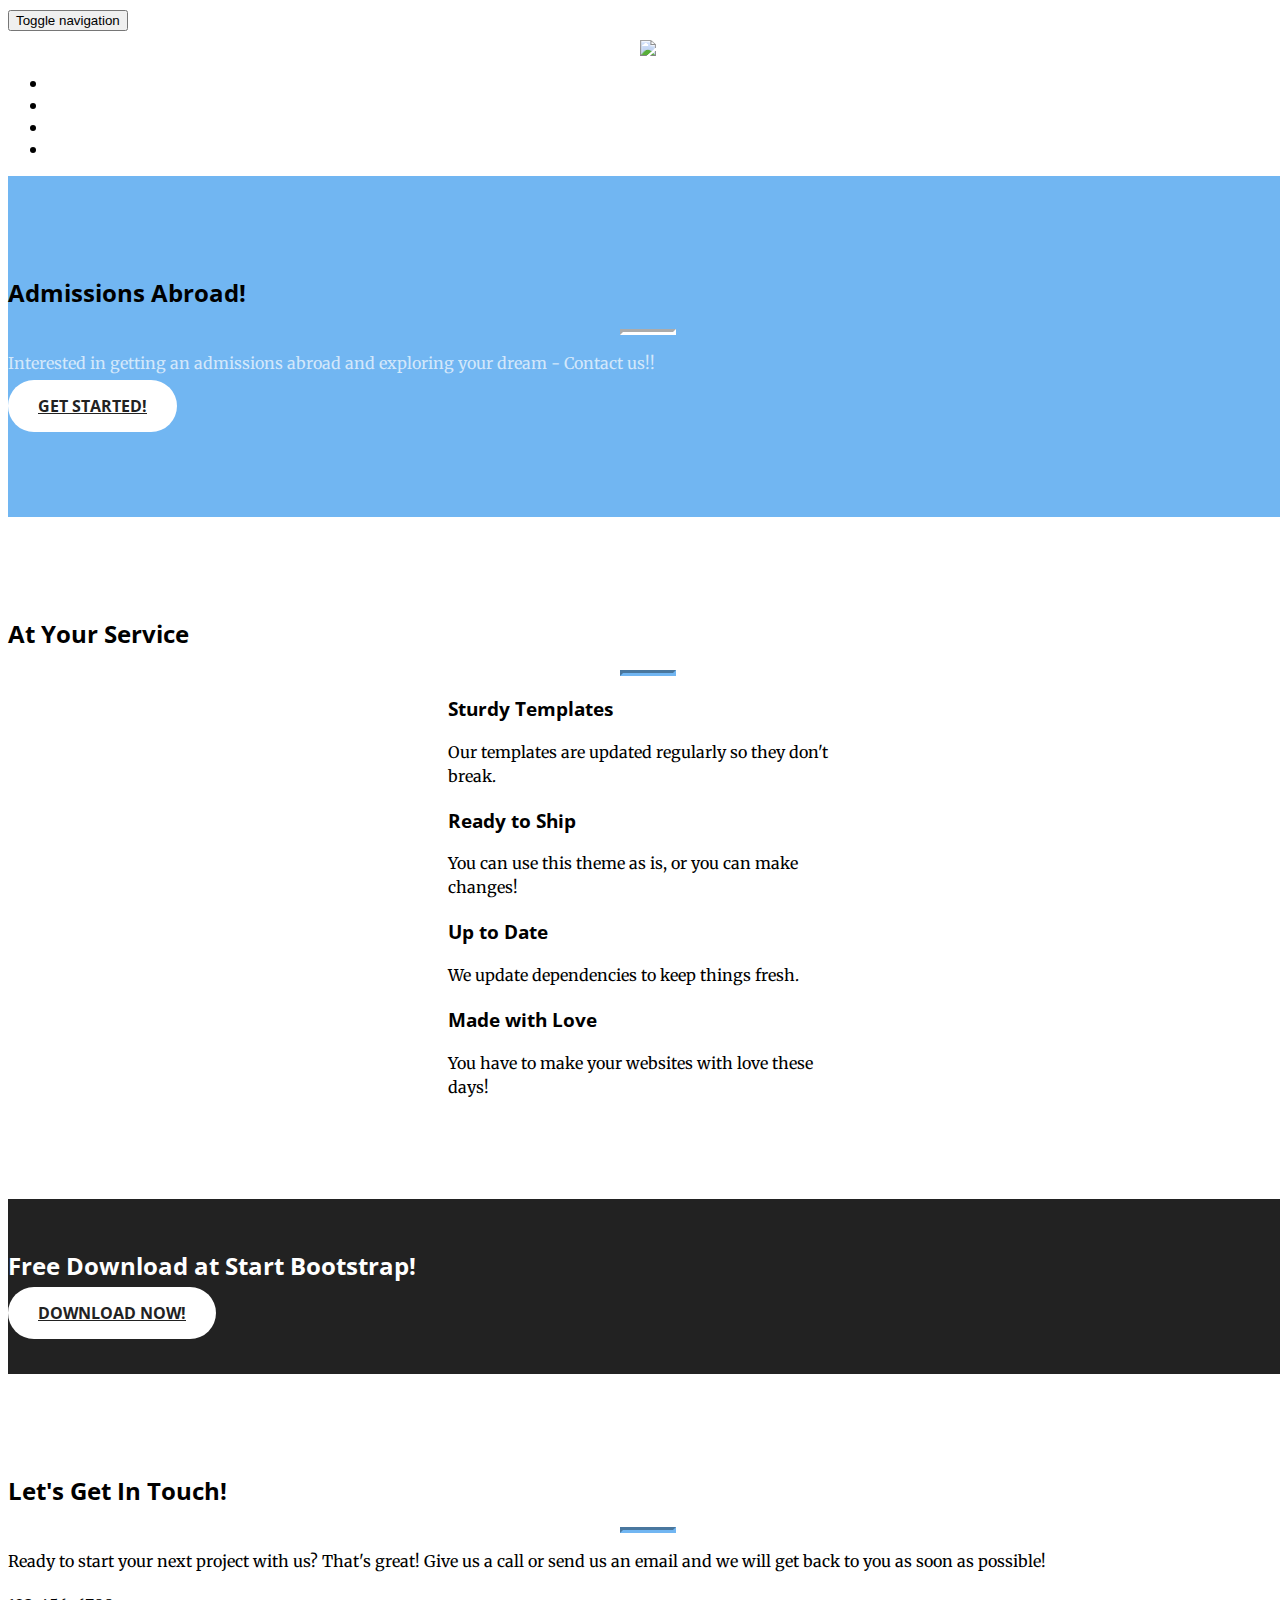
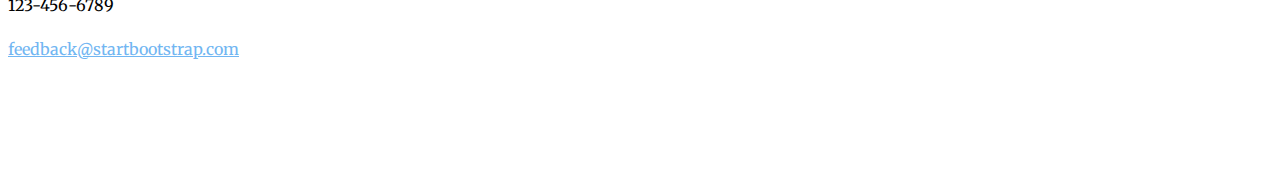
==== admissions.html @ 847566fb "Multiple Pages" ====
<!DOCTYPE html>
<html lang="en">

<head>

    <meta charset="utf-8">
    <meta http-equiv="X-UA-Compatible" content="IE=edge">
    <meta name="viewport" content="width=device-width, initial-scale=1">
    <meta name="description" content="">
    <meta name="author" content="">

    <title>Sapratyaya - Admissions Abroad</title>

    <!-- Bootstrap Core CSS -->
    <link rel="stylesheet" href="css/bootstrap.min.css" type="text/css">

    <!-- Custom Fonts -->
    <link
        href='http://fonts.googleapis.com/css?family=Open+Sans:300italic,400italic,600italic,700italic,800italic,400,300,600,700,800'
        rel='stylesheet' type='text/css'>
    <link
        href='http://fonts.googleapis.com/css?family=Merriweather:400,300,300italic,400italic,700,700italic,900,900italic'
        rel='stylesheet' type='text/css'>
    <link rel="stylesheet" href="font-awesome/css/font-awesome.min.css" type="text/css">

    <!-- Plugin CSS -->
    <link rel="stylesheet" href="css/animate.min.css" type="text/css">

    <!-- Custom CSS -->
    <link rel="stylesheet" href="css/creative.css" type="text/css">

    <!-- HTML5 Shim and Respond.js IE8 support of HTML5 elements and media queries -->
    <!-- WARNING: Respond.js doesn't work if you view the page via file:// -->
    <!--[if lt IE 9]>
        <script src="https://oss.maxcdn.com/libs/html5shiv/3.7.0/html5shiv.js"></script>
        <script src="https://oss.maxcdn.com/libs/respond.js/1.4.2/respond.min.js"></script>
    <![endif]-->

</head>

<body id="page-top">

    <nav id="mainNav" class="navbar navbar-default navbar-fixed-top">
        <div class="container-fluid">
            <!-- Brand and toggle get grouped for better mobile display -->
            <div class="navbar-header">
                <button type="button" class="navbar-toggle collapsed" data-toggle="collapse"
                    data-target="#bs-example-navbar-collapse-1">
                    <span class="sr-only">Toggle navigation</span>
                    <span class="icon-bar"></span>
                    <span class="icon-bar"></span>
                    <span class="icon-bar"></span>
                </button>
                <a class="navbar-brand page-scroll" href="#page-top">
                    <div class="col-md-3" align="middle">
                        <!-- <img class="featurette-image img-fluid mx-auto" data-src="holder.js/500x500/auto" alt="Generic placeholder image"> -->
                        <img src="img/Logo.jpg" class="img-responsive" style="width: 70%;" align="middle"></img>
                    </div>
                </a>
            </div>

            <!-- Collect the nav links, forms, and other content for toggling -->
            <div class="collapse navbar-collapse" id="bs-example-navbar-collapse-1">
                <ul class="nav navbar-nav navbar-right">
                    <li>
                        <a class="page-scroll" href="#about">About</a>
                    </li>
                    <li>
                        <a class="page-scroll" href="#services">Services</a>
                    </li>
                    <li>
                        <a class="page-scroll" href="#portfolio">Portfolio</a>
                    </li>
                    <li>
                        <a class="page-scroll" href="#contact">Contact</a>
                    </li>
                </ul>
            </div>
            <!-- /.navbar-collapse -->
        </div>
        <!-- /.container-fluid -->
    </nav>

    <!-- <header>
        <div class="header-content">
            <div class="header-content-inner">
                <h1>Your Favorite Source of Free Bootstrap Themes</h1>
                <hr>
                <p>Start Bootstrap can help you build better websites using the Bootstrap CSS framework! Just download
                    your template and start going, no strings attached!</p>
                <a href="#about" class="btn btn-primary btn-xl page-scroll">Find Out More</a>
            </div>
        </div>
    </header> -->

    <section class="bg-primary" id="about">
        <div class="container">
            <div class="row">
                <div class="col-lg-8 col-lg-offset-2 text-center">
                    <h2 class="section-heading">Admissions Abroad!</h2>
                    <hr class="light">
                    <p class="text-faded">Interested in getting an admissions abroad and exploring your dream - Contact
                        us!!</p>
                    <a href="#" class="btn btn-default btn-xl">Get Started!</a>
                </div>
            </div>
        </div>
    </section>

    <section id="services">
        <div class="container">
            <div class="row">
                <div class="col-lg-12 text-center">
                    <h2 class="section-heading">At Your Service</h2>
                    <hr class="primary">
                </div>
            </div>
        </div>
        <div class="container">
            <div class="row">
                <div class="col-lg-3 col-md-6 text-center">
                    <div class="service-box">
                        <i class="fa fa-4x fa-diamond wow bounceIn text-primary"></i>
                        <h3>Sturdy Templates</h3>
                        <p class="text-muted">Our templates are updated regularly so they don't break.</p>
                    </div>
                </div>
                <div class="col-lg-3 col-md-6 text-center">
                    <div class="service-box">
                        <i class="fa fa-4x fa-paper-plane wow bounceIn text-primary" data-wow-delay=".1s"></i>
                        <h3>Ready to Ship</h3>
                        <p class="text-muted">You can use this theme as is, or you can make changes!</p>
                    </div>
                </div>
                <div class="col-lg-3 col-md-6 text-center">
                    <div class="service-box">
                        <i class="fa fa-4x fa-newspaper-o wow bounceIn text-primary" data-wow-delay=".2s"></i>
                        <h3>Up to Date</h3>
                        <p class="text-muted">We update dependencies to keep things fresh.</p>
                    </div>
                </div>
                <div class="col-lg-3 col-md-6 text-center">
                    <div class="service-box">
                        <i class="fa fa-4x fa-heart wow bounceIn text-primary" data-wow-delay=".3s"></i>
                        <h3>Made with Love</h3>
                        <p class="text-muted">You have to make your websites with love these days!</p>
                    </div>
                </div>
            </div>
        </div>
    </section>

    <!-- <section class="no-padding" id="portfolio">
        <div class="container-fluid">
            <div class="row no-gutter">
                <div class="col-lg-4 col-sm-6">
                    <a href="#" class="portfolio-box">
                        <img src="img/portfolio/1.jpg" class="img-responsive" alt="">
                        <div class="portfolio-box-caption">
                            <div class="portfolio-box-caption-content">
                                <div class="project-category text-faded">
                                    Category
                                </div>
                                <div class="project-name">
                                    Project Name
                                </div>
                            </div>
                        </div>
                    </a>
                </div>
                <div class="col-lg-4 col-sm-6">
                    <a href="#" class="portfolio-box">
                        <img src="img/portfolio/2.jpg" class="img-responsive" alt="">
                        <div class="portfolio-box-caption">
                            <div class="portfolio-box-caption-content">
                                <div class="project-category text-faded">
                                    Category
                                </div>
                                <div class="project-name">
                                    Project Name
                                </div>
                            </div>
                        </div>
                    </a>
                </div>
                <div class="col-lg-4 col-sm-6">
                    <a href="#" class="portfolio-box">
                        <img src="img/portfolio/3.jpg" class="img-responsive" alt="">
                        <div class="portfolio-box-caption">
                            <div class="portfolio-box-caption-content">
                                <div class="project-category text-faded">
                                    Category
                                </div>
                                <div class="project-name">
                                    Project Name
                                </div>
                            </div>
                        </div>
                    </a>
                </div>
                <div class="col-lg-4 col-sm-6">
                    <a href="#" class="portfolio-box">
                        <img src="img/portfolio/4.jpg" class="img-responsive" alt="">
                        <div class="portfolio-box-caption">
                            <div class="portfolio-box-caption-content">
                                <div class="project-category text-faded">
                                    Category
                                </div>
                                <div class="project-name">
                                    Project Name
                                </div>
                            </div>
                        </div>
                    </a>
                </div>
                <div class="col-lg-4 col-sm-6">
                    <a href="#" class="portfolio-box">
                        <img src="img/portfolio/5.jpg" class="img-responsive" alt="">
                        <div class="portfolio-box-caption">
                            <div class="portfolio-box-caption-content">
                                <div class="project-category text-faded">
                                    Category
                                </div>
                                <div class="project-name">
                                    Project Name
                                </div>
                            </div>
                        </div>
                    </a>
                </div>
                <div class="col-lg-4 col-sm-6">
                    <a href="#" class="portfolio-box">
                        <img src="img/portfolio/6.jpg" class="img-responsive" alt="">
                        <div class="portfolio-box-caption">
                            <div class="portfolio-box-caption-content">
                                <div class="project-category text-faded">
                                    Category
                                </div>
                                <div class="project-name">
                                    Project Name
                                </div>
                            </div>
                        </div>
                    </a>
                </div>
            </div>
        </div>
    </section> -->

    <aside class="bg-dark">
        <div class="container text-center">
            <div class="call-to-action">
                <h2>Free Download at Start Bootstrap!</h2>
                <a href="#" class="btn btn-default btn-xl wow tada">Download Now!</a>
            </div>
        </div>
    </aside>

    <section id="contact">
        <div class="container">
            <div class="row">
                <div class="col-lg-8 col-lg-offset-2 text-center">
                    <h2 class="section-heading">Let's Get In Touch!</h2>
                    <hr class="primary">
                    <p>Ready to start your next project with us? That's great! Give us a call or send us an email and we
                        will get back to you as soon as possible!</p>
                </div>
                <div class="col-lg-4 col-lg-offset-2 text-center">
                    <i class="fa fa-phone fa-3x wow bounceIn"></i>
                    <p>123-456-6789</p>
                </div>
                <div class="col-lg-4 text-center">
                    <i class="fa fa-envelope-o fa-3x wow bounceIn" data-wow-delay=".1s"></i>
                    <p><a href="mailto:your-email@your-domain.com">feedback@startbootstrap.com</a></p>
                </div>
            </div>
        </div>
    </section>

    <!-- jQuery -->
    <script src="js/jquery.js"></script>

    <!-- Bootstrap Core JavaScript -->
    <script src="js/bootstrap.min.js"></script>

    <!-- Plugin JavaScript -->
    <script src="js/jquery.easing.min.js"></script>
    <script src="js/jquery.fittext.js"></script>
    <script src="js/wow.min.js"></script>

    <!-- Custom Theme JavaScript -->
    <script src="js/creative.js"></script>

</body>

</html>
---- css/creative.css ----
/*!
 * Start Bootstrap - Creative Bootstrap Theme (http://startbootstrap.com)
 * Code licensed under the Apache License v2.0.
 * For details, see http://www.apache.org/licenses/LICENSE-2.0.
 */

html,
body {
    width: 100%;
    height: 100%;
}

body {
    font-family: Merriweather,'Helvetica Neue',Arial,sans-serif;
}

hr {
    max-width: 50px;
    border-color: #71b6f2;
    border-width: 3px;
}

hr.light {
    border-color: #fff;
}

a {
    color: #71b6f2;
    -webkit-transition: all .35s;
    -moz-transition: all .35s;
    transition: all .35s;
}

a:hover,
a:focus {
    color: #eb3812;
}

h1,
h2,
h3,
h4,
h5,
h6 {
    font-family: 'Open Sans','Helvetica Neue',Arial,sans-serif;
}

p {
    margin-bottom: 20px;
    font-size: 16px;
    line-height: 1.5;
}

.bg-primary {
    background-color: #71b6f2;
}

.bg-dark {
    color: #fff;
    background-color: #222;
}

.text-faded {
    color: rgba(255,255,255,.7);
}

section {
    padding: 100px 0;
}

aside {
    padding: 50px 0;
}

.no-padding {
    padding: 0;
}

.navbar-default {
    border-color: rgba(34,34,34,.05);
    font-family: 'Open Sans','Helvetica Neue',Arial,sans-serif;
    background-color: #fff;
    -webkit-transition: all .35s;
    -moz-transition: all .35s;
    transition: all .35s;
}

.navbar-default .navbar-header .navbar-brand {
    text-transform: uppercase;
    font-family: 'Open Sans','Helvetica Neue',Arial,sans-serif;
    font-weight: 700;
    color: #C:SERSSSJAJMANDOCUMENTS	EMPARNALYSISMINITABS;
}

.navbar-default .navbar-header .navbar-brand:hover,
.navbar-default .navbar-header .navbar-brand:focus {
    color: #eb3812;
}

.navbar-default .nav > li>a,
.navbar-default .nav>li>a:focus {
    text-transform: uppercase;
    font-size: 13px;
    font-weight: 700;
    color: #222;
}

.navbar-default .nav > li>a:hover,
.navbar-default .nav>li>a:focus:hover {
    color: #71b6f2;
}

.navbar-default .nav > li.active>a,
.navbar-default .nav>li.active>a:focus {
    color: #71b6f2!important;
    background-color: transparent;
}

.navbar-default .nav > li.active>a:hover,
.navbar-default .nav>li.active>a:focus:hover {
    background-color: transparent;
}

@media(min-width:768px) {
    .navbar-default {
        border-color: rgba(255,255,255,.3);
        background-color: transparent;
    }

    .navbar-default .navbar-header .navbar-brand {
        color: rgba(255,255,255,.7);
    }

    .navbar-default .navbar-header .navbar-brand:hover,
    .navbar-default .navbar-header .navbar-brand:focus {
        color: #fff;
    }

    .navbar-default .nav > li>a,
    .navbar-default .nav>li>a:focus {
        color: rgba(255,255,255,.7);
    }

    .navbar-default .nav > li>a:hover,
    .navbar-default .nav>li>a:focus:hover {
        color: #fff;
    }

    .navbar-default.affix {
        border-color: rgba(34,34,34,.05);
        background-color: #fff;
    }

    .navbar-default.affix .navbar-header .navbar-brand {
        font-size: 14px;
        color: #71b6f2;
    }

    .navbar-default.affix .navbar-header .navbar-brand:hover,
    .navbar-default.affix .navbar-header .navbar-brand:focus {
        color: #eb3812;
    }

    .navbar-default.affix .nav > li>a,
    .navbar-default.affix .nav>li>a:focus {
        color: #222;
    }

    .navbar-default.affix .nav > li>a:hover,
    .navbar-default.affix .nav>li>a:focus:hover {
        color: #71b6f2;
    }
}

header {
    position: relative;
    width: 100%;
    min-height: auto;
    text-align: center;
    color: #fff;
    background-image: url(../img/header.jpg);
    background-position: center;
    -webkit-background-size: cover;
    -moz-background-size: cover;
    background-size: cover;
    -o-background-size: cover;
}

header .header-content {
    position: relative;
    width: 100%;
    padding: 100px 15px;
    text-align: center;
}

header .header-content .carousel-content {
    color:black;
    display:flex;
    align-items:center;
    font-size: 100px;
}


header #text-carousel {
  width: 100%;
  height: auto;
  padding: 50px;
}

@media(min-width:768px) {
    header {
        min-height: 100%;
    }

    header .header-content {
        position: absolute;
        top: 50%;
        padding: 0 50px;
        -webkit-transform: translateY(-50%);
        -ms-transform: translateY(-50%);
        transform: translateY(-50%);
    }

    header .header-content .header-content-inner {
        margin-right: auto;
        margin-left: auto;
        max-width: 1000px;
    }

}

.section-heading {
    margin-top: 0;
}

.service-box {
    margin: 50px auto 0;
    max-width: 400px;
}

@media(min-width:992px) {
    .service-box {
        margin: 20px auto 0;
    }
}

.service-box p {
    margin-bottom: 0;
}

.portfolio-box {
    display: block;
    position: relative;
    margin: 0 auto;
    max-width: 650px;
}

.portfolio-box .portfolio-box-caption {
    display: block;
    position: absolute;
    bottom: 0;
    width: 100%;
    height: 100%;
    text-align: center;
    color: #fff;
    opacity: 0;
    background: rgba(240,95,64,.9);
    -webkit-transition: all .35s;
    -moz-transition: all .35s;
    transition: all .35s;
}

.portfolio-box .portfolio-box-caption .portfolio-box-caption-content {
    position: absolute;
    top: 50%;
    width: 100%;
    text-align: center;
    transform: translateY(-50%);
}

.portfolio-box .portfolio-box-caption .portfolio-box-caption-content .project-category,
.portfolio-box .portfolio-box-caption .portfolio-box-caption-content .project-name {
    padding: 0 15px;
    font-family: 'Open Sans','Helvetica Neue',Arial,sans-serif;
}

.portfolio-box .portfolio-box-caption .portfolio-box-caption-content .project-category {
    text-transform: uppercase;
    font-size: 14px;
    font-weight: 600;
}

.portfolio-box .portfolio-box-caption .portfolio-box-caption-content .project-name {
    font-size: 18px;
}

.portfolio-box:hover .portfolio-box-caption {
    opacity: 1;
}

@media(min-width:768px) {
    .portfolio-box .portfolio-box-caption .portfolio-box-caption-content .project-category {
        font-size: 16px;
    }

    .portfolio-box .portfolio-box-caption .portfolio-box-caption-content .project-name {
        font-size: 22px;
    }
}

.call-to-action h2 {
    margin: 0 auto 20px;
}

.text-primary {
    color: #71b6f2;
}

.no-gutter > [class*=col-] {
    padding-right: 0;
    padding-left: 0;
}

.btn-default {
    border-color: #fff;
    color: #222;
    background-color: #fff;
    -webkit-transition: all .35s;
    -moz-transition: all .35s;
    transition: all .35s;
}

.btn-default:hover,
.btn-default:focus,
.btn-default.focus,
.btn-default:active,
.btn-default.active,
.open > .dropdown-toggle.btn-default {
    border-color: #ededed;
    color: #222;
    background-color: #f2f2f2;
}

.btn-default:active,
.btn-default.active,
.open > .dropdown-toggle.btn-default {
    background-image: none;
}

.btn-default.disabled,
.btn-default[disabled],
fieldset[disabled] .btn-default,
.btn-default.disabled:hover,
.btn-default[disabled]:hover,
fieldset[disabled] .btn-default:hover,
.btn-default.disabled:focus,
.btn-default[disabled]:focus,
fieldset[disabled] .btn-default:focus,
.btn-default.disabled.focus,
.btn-default[disabled].focus,
fieldset[disabled] .btn-default.focus,
.btn-default.disabled:active,
.btn-default[disabled]:active,
fieldset[disabled] .btn-default:active,
.btn-default.disabled.active,
.btn-default[disabled].active,
fieldset[disabled] .btn-default.active {
    border-color: #fff;
    background-color: #fff;
}

.btn-default .badge {
    color: #fff;
    background-color: #222;
}

.btn-primary {
    border-color: #71b6f2;
    color: #fff;
    background-color: #71b6f2;
    -webkit-transition: all .35s;
    -moz-transition: all .35s;
    transition: all .35s;
}

.btn-primary:hover,
.btn-primary:focus,
.btn-primary.focus,
.btn-primary:active,
.btn-primary.active,
.open > .dropdown-toggle.btn-primary {
    border-color: #ed431f;
    color: #fff;
    background-color: #ee4b28;
}

.btn-primary:active,
.btn-primary.active,
.open > .dropdown-toggle.btn-primary {
    background-image: none;
}

.btn-primary.disabled,
.btn-primary[disabled],
fieldset[disabled] .btn-primary,
.btn-primary.disabled:hover,
.btn-primary[disabled]:hover,
fieldset[disabled] .btn-primary:hover,
.btn-primary.disabled:focus,
.btn-primary[disabled]:focus,
fieldset[disabled] .btn-primary:focus,
.btn-primary.disabled.focus,
.btn-primary[disabled].focus,
fieldset[disabled] .btn-primary.focus,
.btn-primary.disabled:active,
.btn-primary[disabled]:active,
fieldset[disabled] .btn-primary:active,
.btn-primary.disabled.active,
.btn-primary[disabled].active,
fieldset[disabled] .btn-primary.active {
    border-color: #71b6f2;
    background-color: #71b6f2;
}

.btn-primary .badge {
    color: #71b6f2;
    background-color: #fff;
}

.btn {
    border: 0;
    border-radius: 300px;
    text-transform: uppercase;
    font-family: 'Open Sans','Helvetica Neue',Arial,sans-serif;
    font-weight: 700;
}

.btn-xl {
    padding: 15px 30px;
}

::-moz-selection {
    text-shadow: none;
    color: #fff;
    background: #222;
}

::selection {
    text-shadow: none;
    color: #fff;
    background: #222;
}

img::selection {
    color: #fff;
    background: 0 0;
}

img::-moz-selection {
    color: #fff;
    background: 0 0;
}

body {
    webkit-tap-highlight-color: #222;
}

#map {
  width: 100%;
  height: 300px;
  background-color: grey;
}
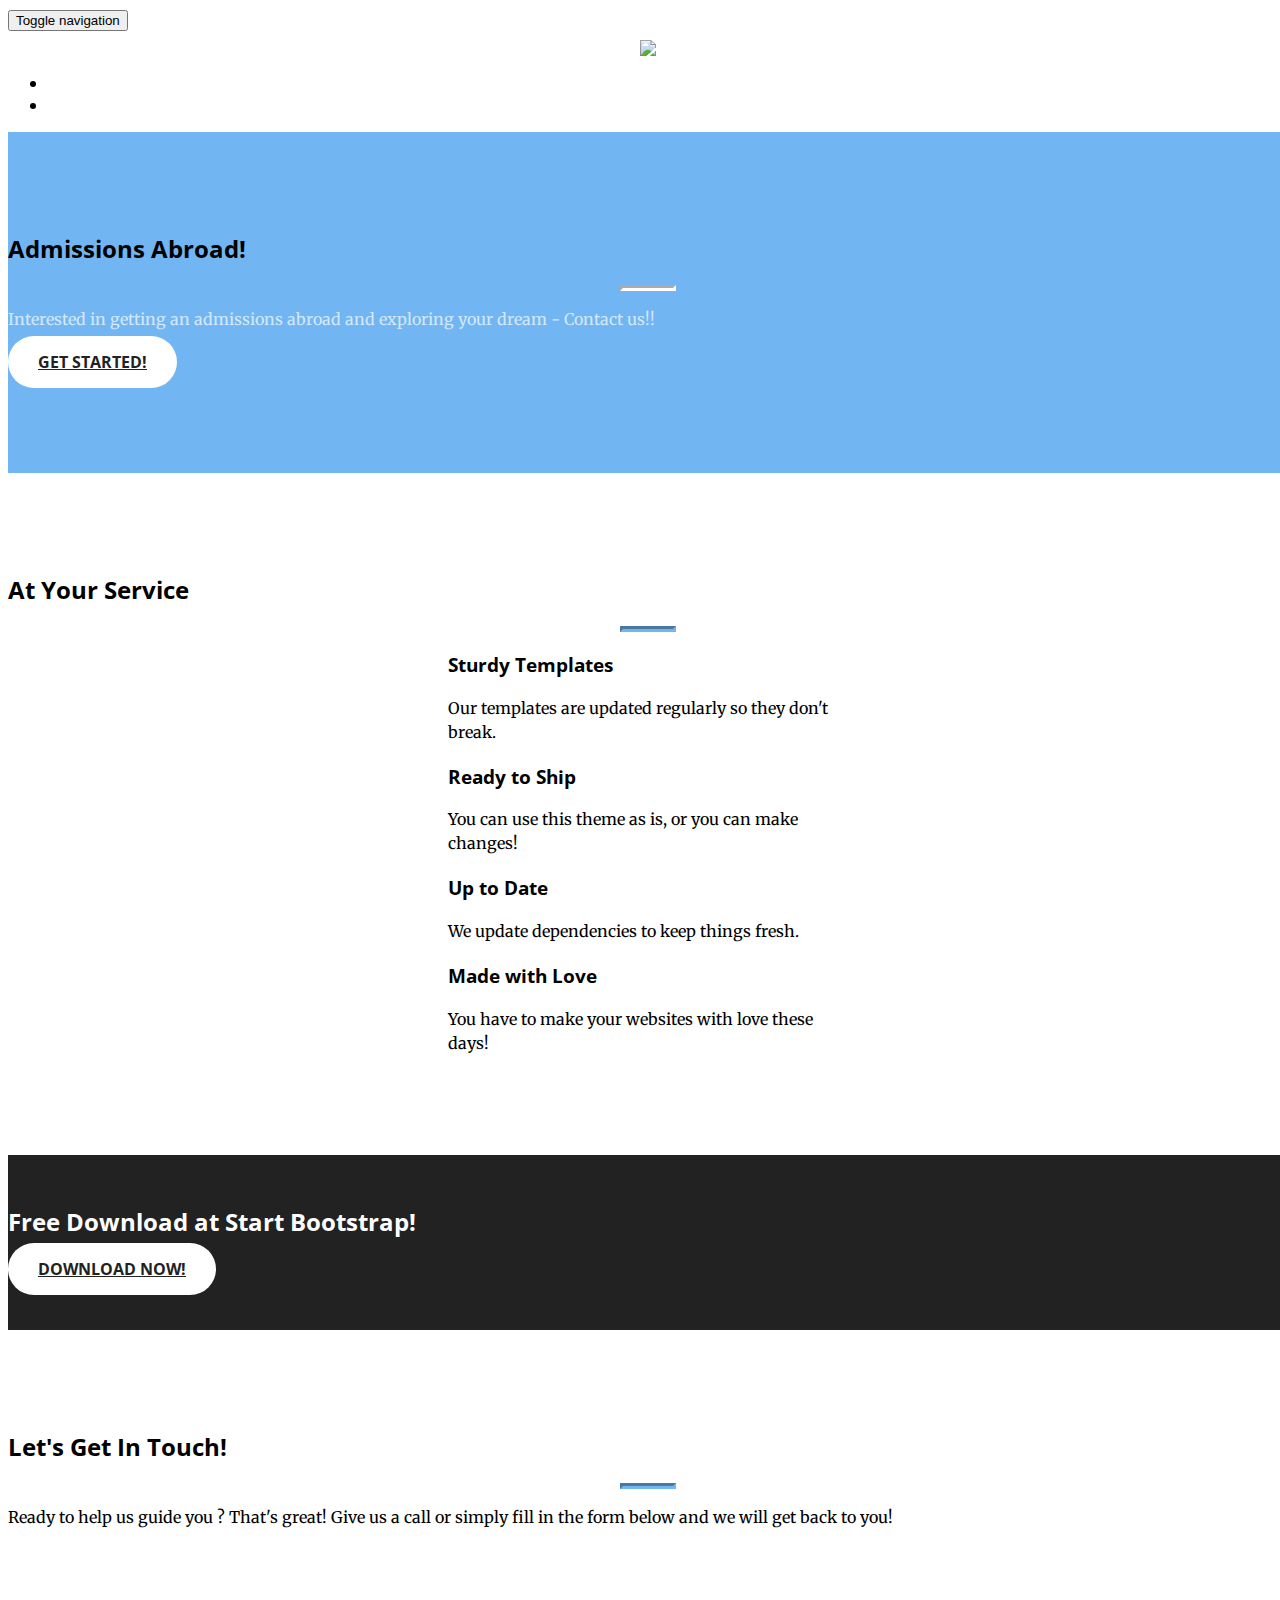
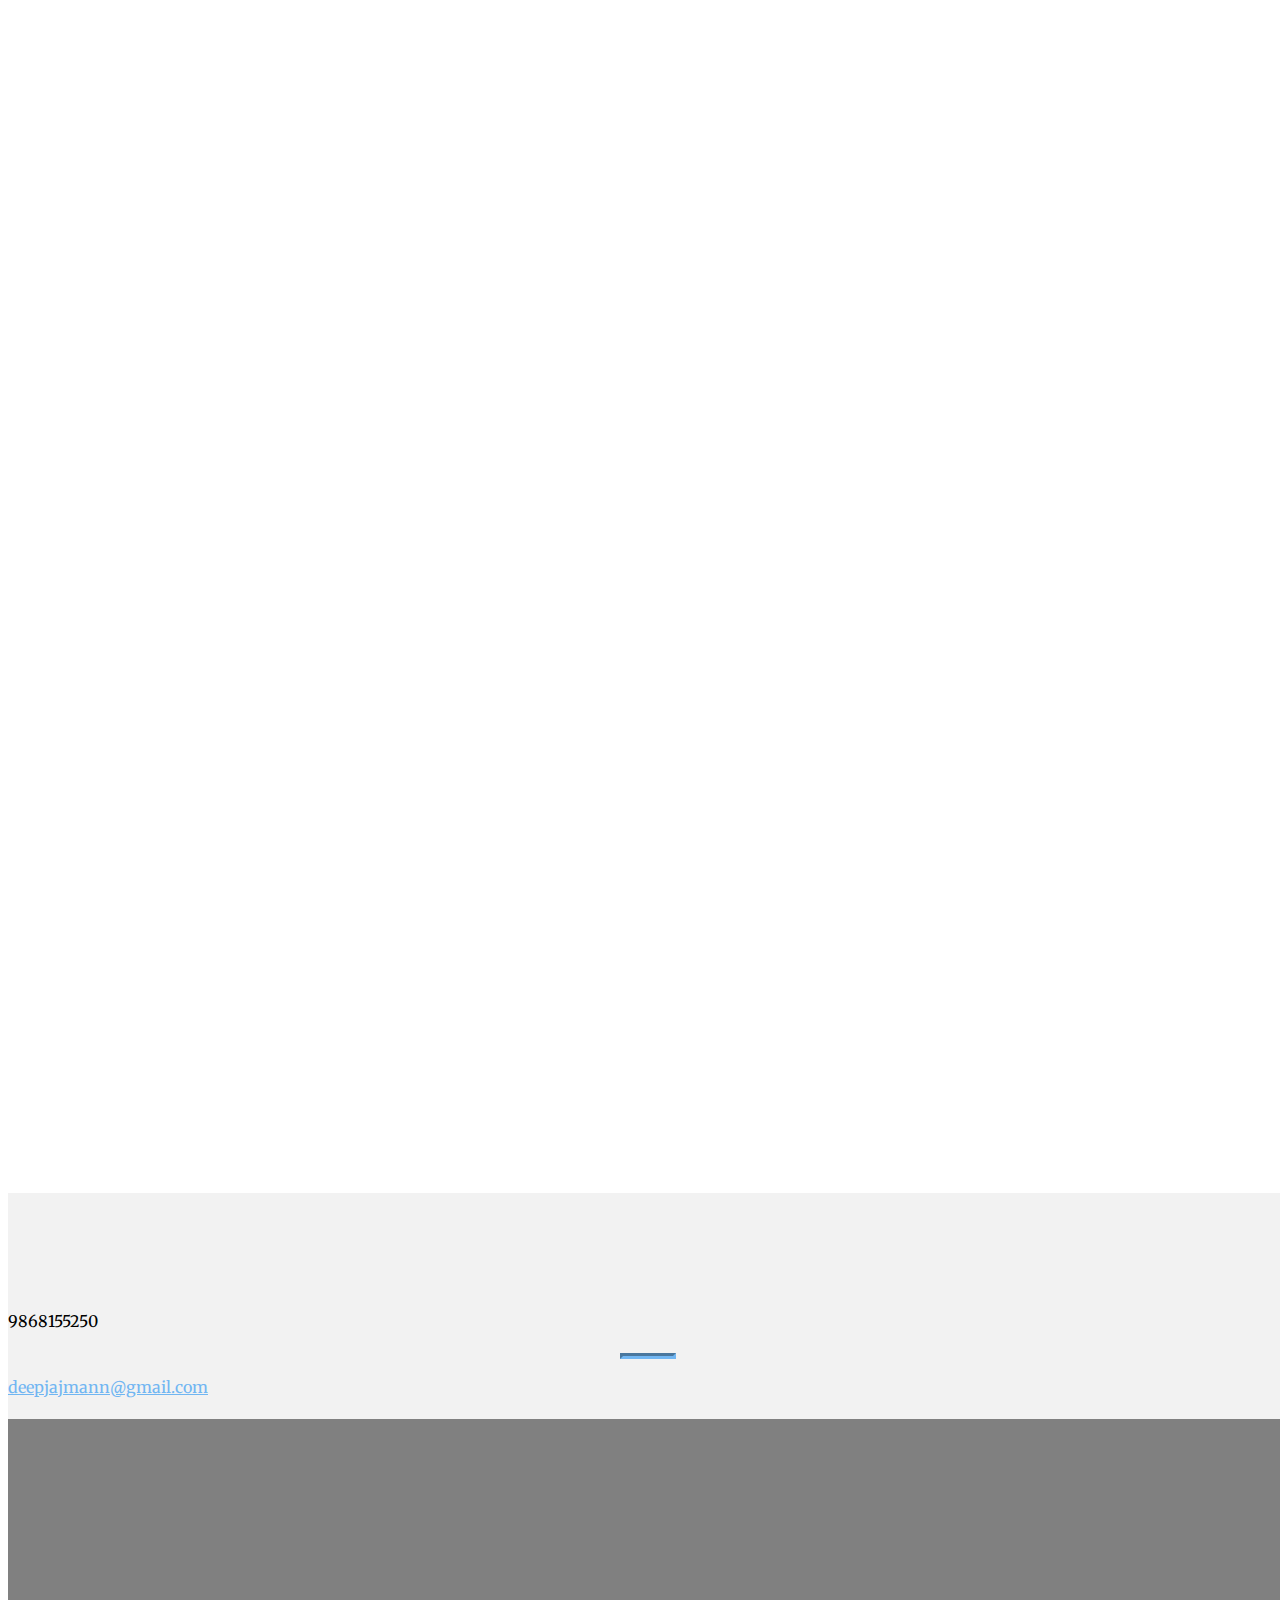
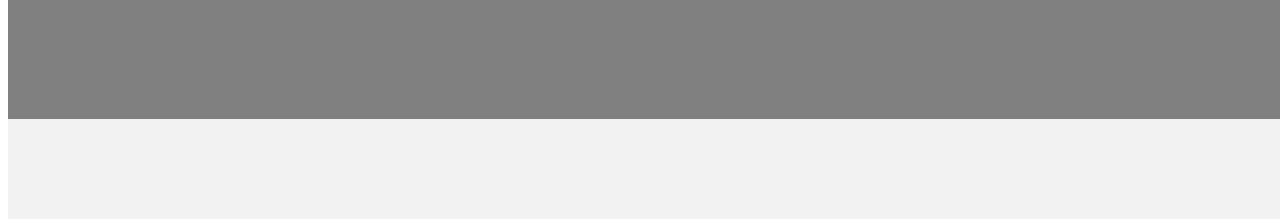
==== commit 4ef02931: "Menu Update" ====
--- a/admissions.html
+++ b/admissions.html
@@ -63,14 +63,9 @@
             <div class="collapse navbar-collapse" id="bs-example-navbar-collapse-1">
                 <ul class="nav navbar-nav navbar-right">
                     <li>
-                        <a class="page-scroll" href="#about">About</a>
+                        <a class="page-scroll" href="./index.html">Home</a>
                     </li>
-                    <li>
-                        <a class="page-scroll" href="#services">Services</a>
-                    </li>
-                    <li>
-                        <a class="page-scroll" href="#portfolio">Portfolio</a>
-                    </li>
+                   
                     <li>
                         <a class="page-scroll" href="#contact">Contact</a>
                     </li>
@@ -258,22 +253,59 @@
 
     <section id="contact">
         <div class="container">
-            <div class="row">
-                <div class="col-lg-8 col-lg-offset-2 text-center">
-                    <h2 class="section-heading">Let's Get In Touch!</h2>
+                <div class="col-lg-12">
+                    <h2 class="section-heading text-center">Let's Get In Touch!</h2>
                     <hr class="primary">
-                    <p>Ready to start your next project with us? That's great! Give us a call or send us an email and we
-                        will get back to you as soon as possible!</p>
-                </div>
-                <div class="col-lg-4 col-lg-offset-2 text-center">
+                    <p>Ready to help us guide you ? That's great! Give us a call or simply fill in the form below and we will get back to you!</p>
+                </div>
+                <div class="col-lg-12 text-center">
+                    <iframe src="https://docs.google.com/forms/d/e/1FAIpQLSdKI1DYhZLwdgg11JqykyJyv4JdhggTveOKH_9Z3eTiy9KwKQ/viewform?embedded=true" style="overflow:hidden;width:100%" height="1140" frameborder="0" marginheight="0" marginwidth="0">Loading...</iframe>
+                </div>
+        </div>
+    </section>
+
+    <section id="footer" style="background-color: #f2f2f2;">
+        <div class="container">
+                <div class="col-lg-7 text-center">
                     <i class="fa fa-phone fa-3x wow bounceIn"></i>
-                    <p>123-456-6789</p>
-                </div>
-                <div class="col-lg-4 text-center">
+                    <p>9868155250</p>
+                    <hr>
                     <i class="fa fa-envelope-o fa-3x wow bounceIn" data-wow-delay=".1s"></i>
-                    <p><a href="mailto:your-email@your-domain.com">feedback@startbootstrap.com</a></p>
-                </div>
-            </div>
+                    <p><a href="mailto:deepjajmann@gmail.com">deepjajmann@gmail.com</a></p>
+                </div>
+                <div class="col-lg-5" style="padding-bottom: 0px">
+                <div id="map"></div>
+                    <script>
+                      function initMap() {
+                        var uluru = {lat: 28.5970757, lng: 77.0665557};
+                        var map = new google.maps.Map(document.getElementById('map'), {
+                          zoom: 13,
+                          center: uluru
+                        });
+                
+                        var contentString = '<div id="content">'+
+                            '<div id="siteNotice">'+
+                            '</div>'+
+                            '<h5 id="firstHeading" class="firstHeading">Celestial Heights</h5>'+
+                            '</div>';
+
+                        var infowindow = new google.maps.InfoWindow({
+                          content: contentString
+                        });
+
+                        var marker = new google.maps.Marker({
+                          position: uluru,
+                          map: map
+                        });
+
+                          infowindow.open(map, marker);
+                    
+                      }
+                </script>
+                <script async defer
+                src="https://maps.googleapis.com/maps/api/js?key=AIzaSyArbKLref6xTHHlcPJ_00YdB9XYgr-z5I4&callback=initMap">
+                </script>
+                </div>
         </div>
     </section>
 
